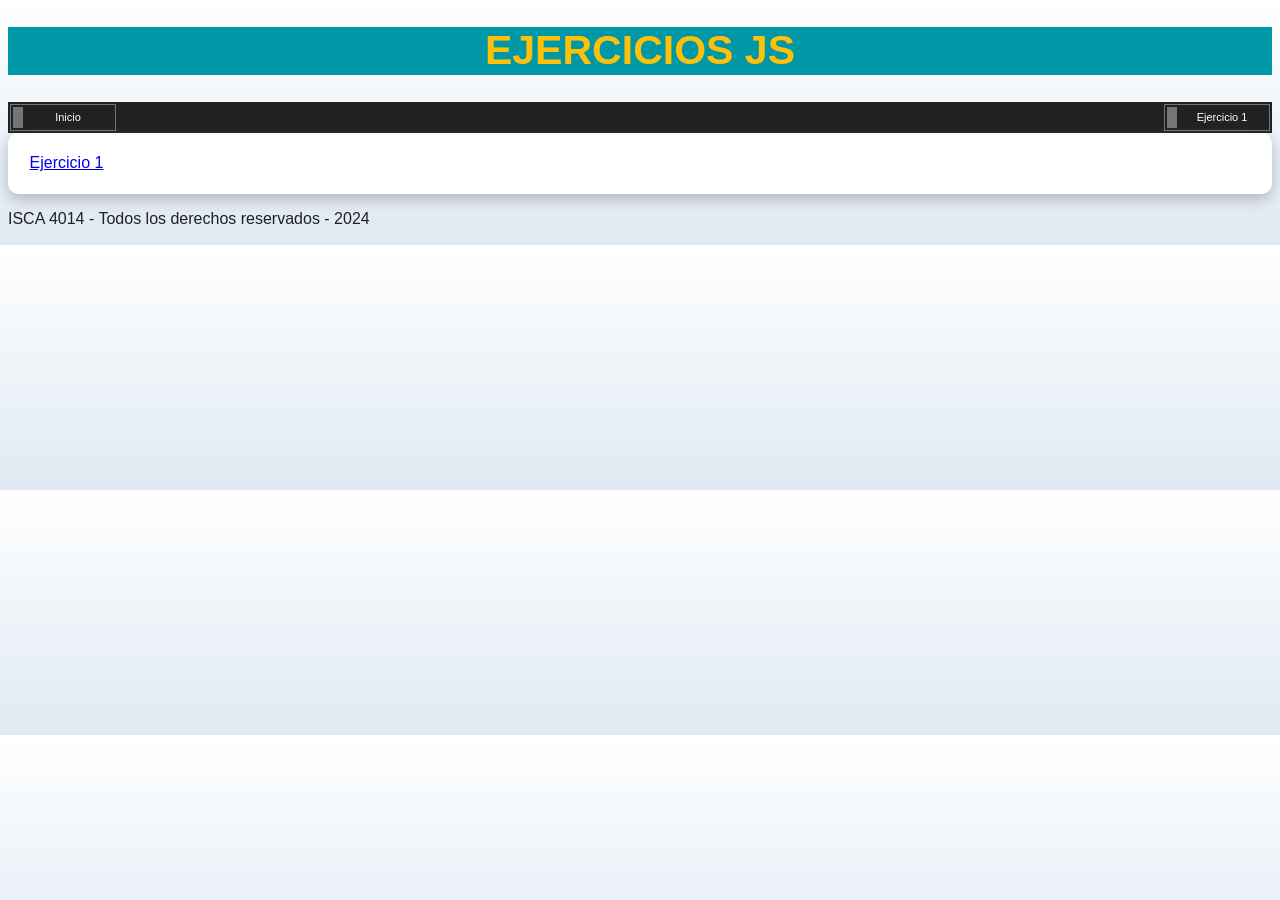
==== index.html @ 0aef3afc "Ejercicio 1" ====
<!DOCTYPE html>
<html lang="es">
  <head>
    <meta charset="UTF-8" />
    <meta name="viewport" content="width=device-width, initial-scale=1.0" />
    <title>Ejercicios JS</title>
    <link rel="stylesheet" href="normalize.css">
    <link rel="stylesheet" href="estilos.css">
  </head>
  <body>
    <header>
      <h1>EJERCICIOS JS</h1>
    </header>
    <nav class="menu">
      <div class="menu-contenedor">
        <ul class="menu-flex">
          <li><a href="./">Inicio</a></li>
          <li><a href="./ejercicio1.html">Ejercicio 1</a></li>
          
        </ul>
      </div>
    </nav>
<!--     
    <img src="./imagenes/negocios.jpg" alt="Busines Plan System">
     -->
    

    <main class="contenedor sombra">
      <section>
        <div>
          <a href="./ejercicio1.html">Ejercicio 1</a>
        </div>
      </section>
    </main>
    <footer>
      <p>ISCA 4014 - Todos los derechos reservados - 2024</p>
    </footer>
  </body>
</html>
---- estilos.css ----
:root {
    --blanco: #ffffff;
    --oscuro: #212121;
    --gris: #757575;
    --primario: #ffc107;
    --secundario: #0097a7;
}

html {
    font-size: 67.5%;
    box-sizing: border-box;
}

*,
*::before,
*::after {
    box-sizing: inherit;
}

body {
    font-family: 'Segoe UI', Tahoma, Geneva, Verdana, sans-serif;
    background-image: linear-gradient(to top, #dfe9f3 0%, var(--blanco) 100%);
    color: var(--oscuro);
    font-size: 16px;
}
header {
    background-color: var(--secundario);
}
header h1 {
    color: var(--primario);
    text-align: center;
    font-size: 3.8rem; 
}
h2 {
    font-size: 2.8rem;
}
h3 {
    font-size: 1.8rem;
}
h2,h3 {
    color: var(--secundario);
}

/* img {
    width: 100%;
} */

/** Menú de navegación **/
.menu {
    background-color: var(--oscuro);
    color: var(--blanco);
}

.menu ul {
    list-style: none;
    margin: 0;
    padding: 0;
}

.menu ul li {
    margin: 2px;
    padding: 2px;
    border: 1px solid var(--gris);
}

.menu ul li a {
    display: block;
    width: 100px;
    color: var(--blanco);
    text-decoration: none;
    text-align: center;
    padding: 4px 0;
    font-size: 11px;
    background-color: var(--oscuro);
    border-left: 10px solid var(--gris);
}

.menu ul li a:hover {
    color: var(--primario);
    background-color: var(--secundario);
    border-left-color: var(--primario);
}

.menu-contenedor {
    max-width: 120rem;
    margin: 0 auto;
}

.menu-flex {
    display: flex;
    flex-direction: column;
}
@media (min-width: 768px) {
    .menu-flex {
        flex-direction: row;
        justify-content: space-between;
    }
}

/** Sección principal **/
.principal {
    background-image: url(./imagenes/negocios.jpg);
    background-repeat: no-repeat;
    background-size: cover;
    height: 450px;
    position: relative;
    margin-bottom: 2rem;
}

.contenido-principal {
    position: absolute;
    background-color: rgba(0,0,0,0.7);
    width: 100%;
    height: 100%;
    display: flex;
    flex-direction: column;
    align-items: center;
    justify-content: center;
    padding: 5rem;
}

.contenido-principal p {
    color: var(--blanco);
}

.principal-icono {
    display: flex;
    align-items: flex-end;
}

/** Main **/
.contenedor {
    max-width: 120rem;
    margin: 0 auto;
}

.sombra {
    box-shadow: 0px 5px 15px 0px rgba(112,112,112,0.45);
    background-color: var(--blanco);
    padding: 2rem;
    border-radius: 1rem;
}

/** Servicios **/
.servicios {
    display: grid;
    grid-template-columns: repeat(3, 1fr);
    column-gap: 1rem;
}

.servicio {
    display: flex;
    flex-direction: column;
    align-items: center;
}

.servicio-icono {
    width: 15rem;
    height: 15rem;
    background-color: var(--primario);
    border-radius: 50%;
    display: flex;
    justify-content: space-evenly;
    align-items: center;
}

/** Botón **/
.boton {
    background-color: var(--secundario);
    color: var(--blanco);
    padding: 1rem 3rem;
    margin-top: 3rem;
    font-size: 2rem;
    text-decoration: none;
    text-transform: uppercase;
    font-weight: bold;
    border-radius: 0.5rem;
    width: 90%;
    text-align: center;
    border: none;
}

@media (min-width: 768px) {
    .boton {
        width: auto;
    }
}
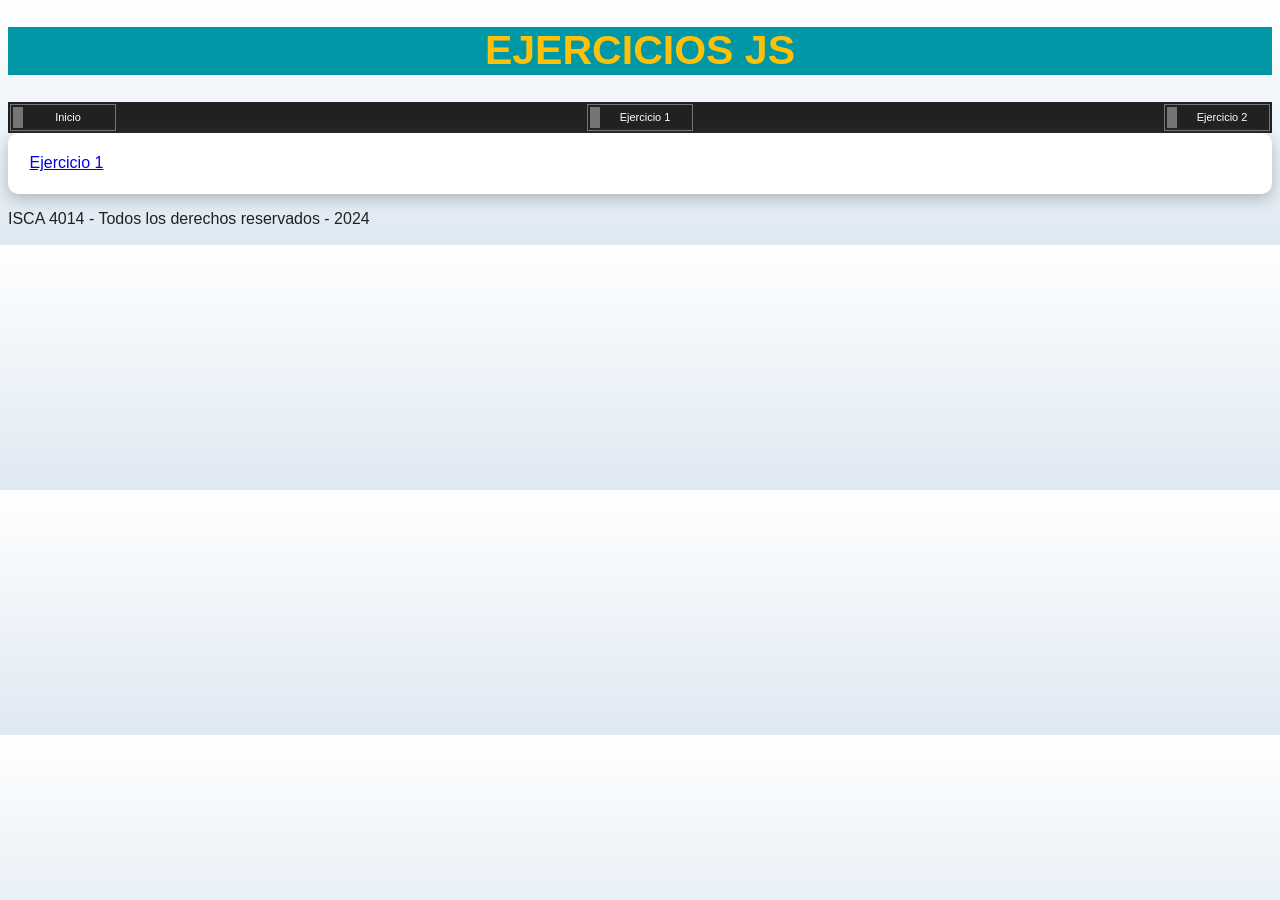
==== commit f833a4b7: "Ejercicios 1.1 al 1.5" ====
--- a/index.html
+++ b/index.html
@@ -16,6 +16,7 @@
         <ul class="menu-flex">
           <li><a href="./">Inicio</a></li>
           <li><a href="./ejercicio1.html">Ejercicio 1</a></li>
+          <li><a href="./ejercicio2.html">Ejercicio 2</a></li>
           
         </ul>
       </div>
